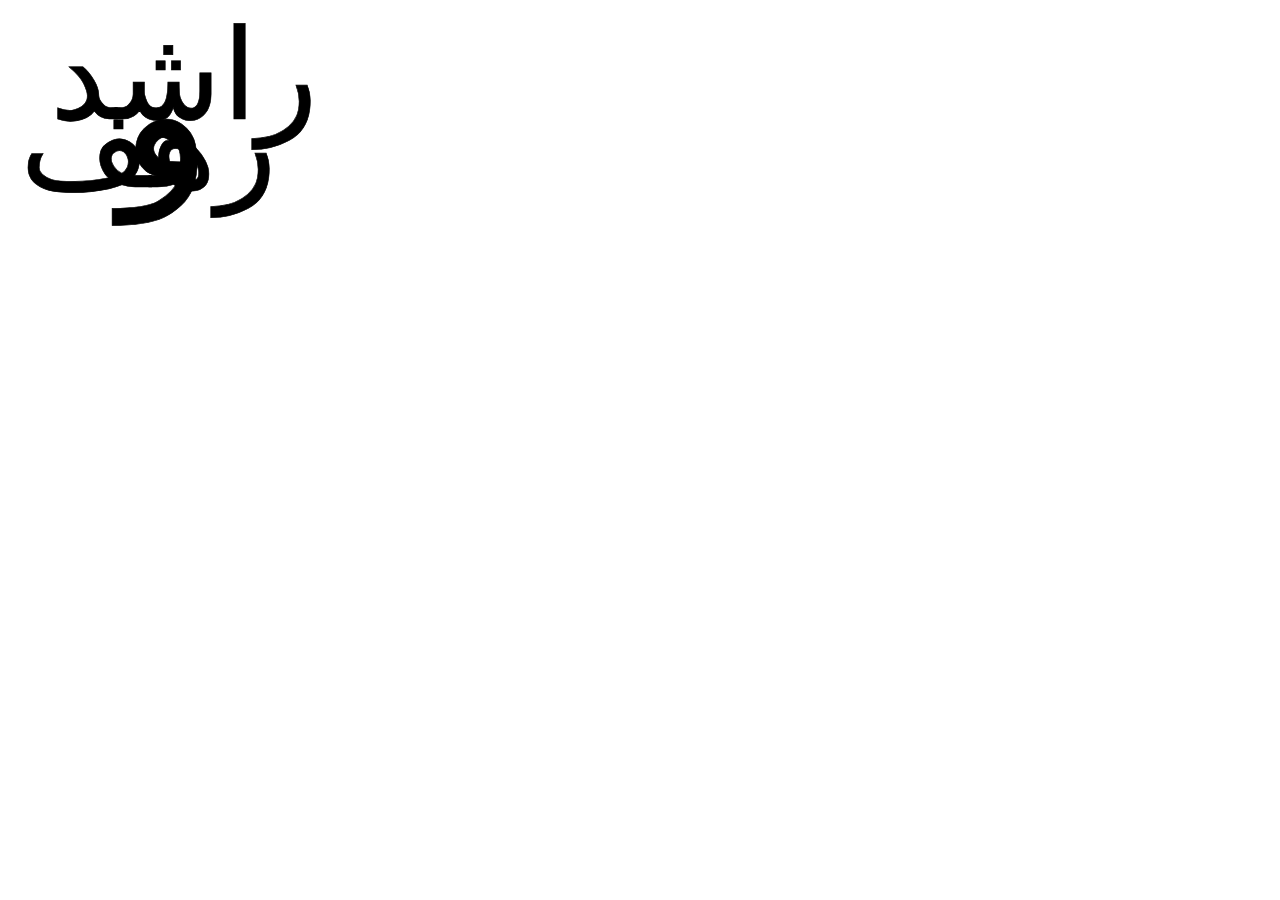
==== tools/calligraphy.html @ 6fdb2498 "New envelope, Arabic calligraphy, beach and palms, W Dubai details - Envelope: satin ribbon and an R" ====
<!doctype html>
<!-- راشد ورهف, composed in Diwan Thuluth (macOS). Rendered to transparent PNG layers by make-calligraphy.sh:
     ?layer=names -> assets/calli-names.png, ?layer=waw -> assets/calli-waw.png -->
<meta charset="utf-8">
<style>
  html, body { margin: 0; background: transparent; }
  .c { position: relative; width: 340px; height: 260px; font-family: 'Diwan Thuluth'; color: #000; }
  .c span { position: absolute; white-space: nowrap; line-height: 1; -webkit-text-stroke: .6px #000; }
</style>
<div class="c">
  <span class="n" style="font-size:126px;right:22px;top:14px">راشد</span>
  <span class="w" style="font-size:190px;left:120px;top:20px">و</span>
  <span class="n" style="font-size:126px;left:20px;top:82px">رهف</span>
</div>
<script>
  const layer = new URLSearchParams(location.search).get('layer');
  document.querySelectorAll('.c span').forEach(s => {
    if (layer === 'names' && s.classList.contains('w')) s.style.visibility = 'hidden';
    if (layer === 'waw' && s.classList.contains('n')) s.style.visibility = 'hidden';
  });
</script>
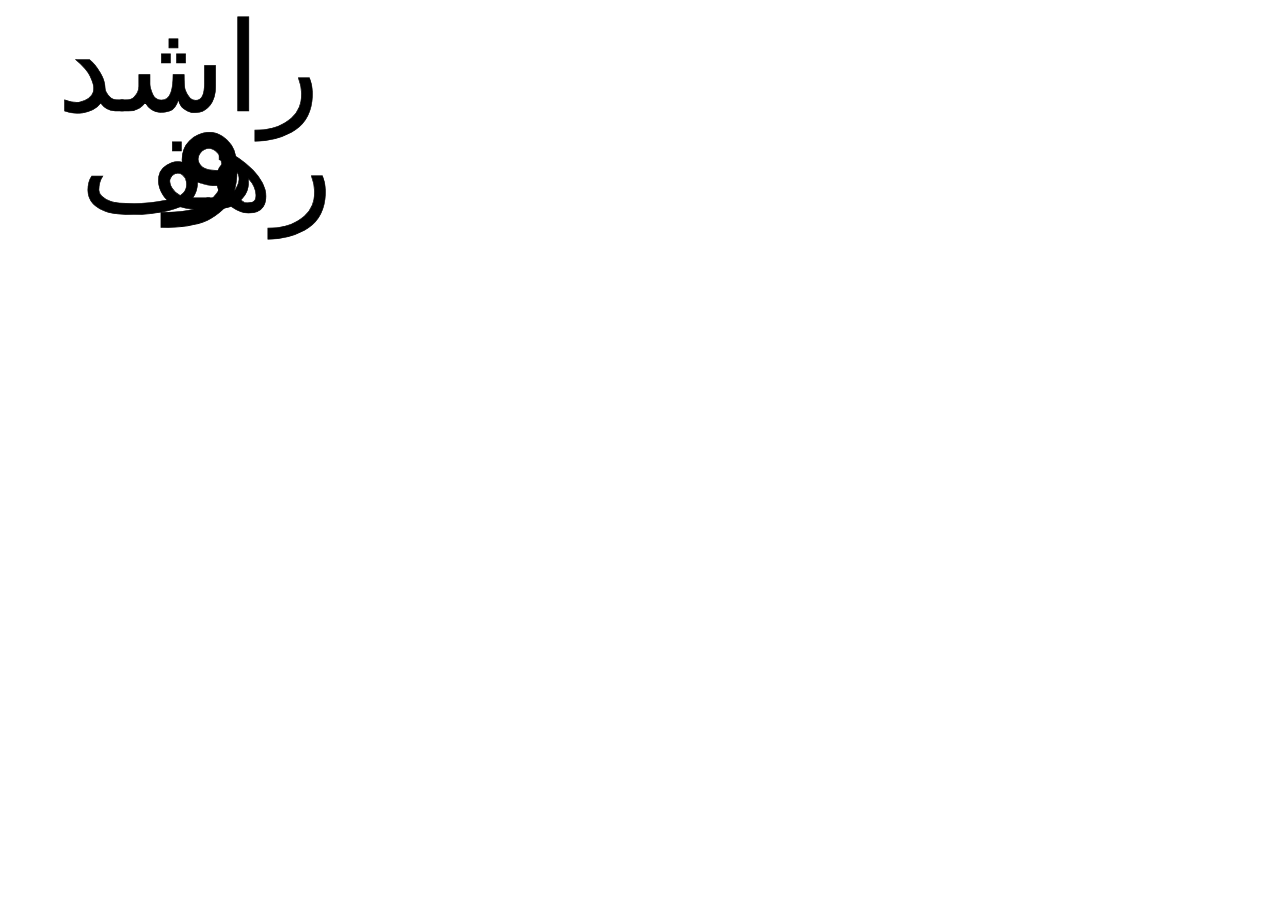
==== commit c68d7707: "New calligraphy layout, green envelope with beige satin, burgundy roses راشد above, رهف directly und" ====
--- a/tools/calligraphy.html
+++ b/tools/calligraphy.html
@@ -4,13 +4,15 @@
 <meta charset="utf-8">
 <style>
   html, body { margin: 0; background: transparent; }
-  .c { position: relative; width: 340px; height: 260px; font-family: 'Diwan Thuluth'; color: #000; }
+  .c { position: relative; width: 360px; height: 280px; font-family: 'Diwan Thuluth'; color: #000; }
   .c span { position: absolute; white-space: nowrap; line-height: 1; -webkit-text-stroke: .6px #000; }
 </style>
 <div class="c">
-  <span class="n" style="font-size:126px;right:22px;top:14px">راشد</span>
-  <span class="w" style="font-size:190px;left:120px;top:20px">و</span>
-  <span class="n" style="font-size:126px;left:20px;top:82px">رهف</span>
+  <!-- راشد above on the right, رهف directly under it a little to the left,
+       the و tucked under the د with its tail sweeping through the ر of رهف -->
+  <span class="n" style="font-size:124px;right:40px;top:8px">راشد</span>
+  <span class="w" style="font-size:170px;left:168px;top:44px">و</span>
+  <span class="n" style="font-size:124px;left:80px;top:106px">رهف</span>
 </div>
 <script>
   const layer = new URLSearchParams(location.search).get('layer');
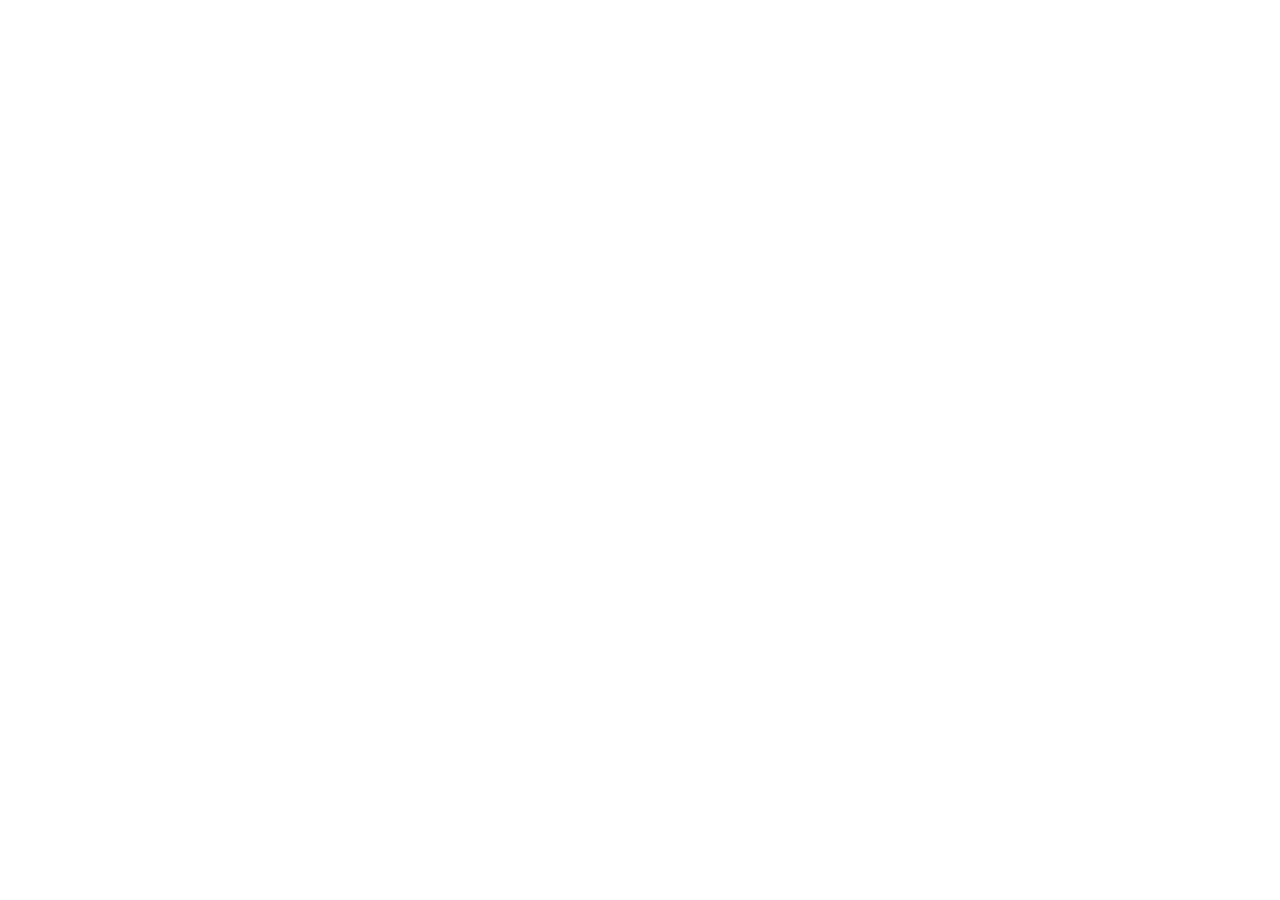
==== commit 1e63d73e: "Stacked calligraphy monogram, larger suit, drop the colours card راشد and رهف now share one centre l" ====
--- a/tools/calligraphy.html
+++ b/tools/calligraphy.html
@@ -1,23 +1,11 @@
 <!doctype html>
-<!-- راشد ورهف, composed in Diwan Thuluth (macOS). Rendered to transparent PNG layers by make-calligraphy.sh:
-     ?layer=names -> assets/calli-names.png, ?layer=waw -> assets/calli-waw.png -->
+<!-- Renders one word of راشد ورهف in Diwan Thuluth (macOS) at a fixed text origin, so all words share a baseline.
+     make-calligraphy.sh calls it as calligraphy.html#<word> and tools/compose-calligraphy.py lays the words out. -->
 <meta charset="utf-8">
 <style>
   html, body { margin: 0; background: transparent; }
-  .c { position: relative; width: 360px; height: 280px; font-family: 'Diwan Thuluth'; color: #000; }
-  .c span { position: absolute; white-space: nowrap; line-height: 1; -webkit-text-stroke: .6px #000; }
+  span { position: absolute; left: 100px; top: 60px; font-family: 'Diwan Thuluth'; font-size: 120px; line-height: 1;
+         color: #000; -webkit-text-stroke: .6px #000; white-space: nowrap; }
 </style>
-<div class="c">
-  <!-- راشد above on the right, رهف directly under it a little to the left,
-       the و tucked under the د with its tail sweeping through the ر of رهف -->
-  <span class="n" style="font-size:124px;right:40px;top:8px">راشد</span>
-  <span class="w" style="font-size:170px;left:168px;top:44px">و</span>
-  <span class="n" style="font-size:124px;left:80px;top:106px">رهف</span>
-</div>
-<script>
-  const layer = new URLSearchParams(location.search).get('layer');
-  document.querySelectorAll('.c span').forEach(s => {
-    if (layer === 'names' && s.classList.contains('w')) s.style.visibility = 'hidden';
-    if (layer === 'waw' && s.classList.contains('n')) s.style.visibility = 'hidden';
-  });
-</script>
+<span id="w"></span>
+<script>document.getElementById('w').textContent = decodeURIComponent(location.hash.slice(1));</script>
